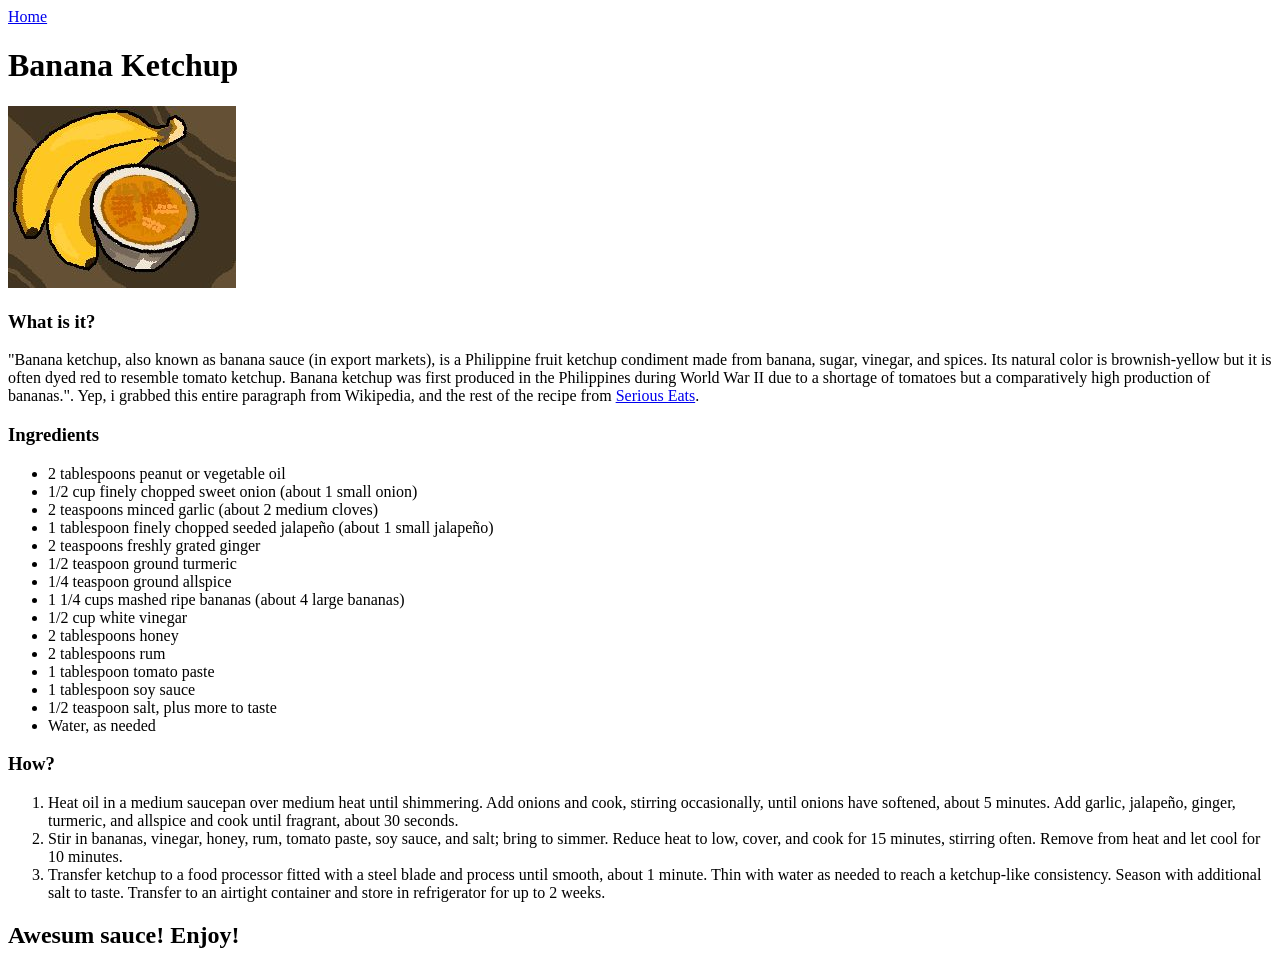
==== recipes/banana-ketchup.html @ 577e676f "All done!" ====
<!DOCTYPE html>
<html>
<head>
    <meta charset="UTF-8" />
    <title>Banana Ketchup</title>
</head>
<body>
    <a href="../index.html">Home</a>

    <h1>Banana Ketchup</h1>
    <img src="../images/bananaketchup.jpg">
    <h3>What is it?</h3>
    <p>"Banana ketchup, also known as banana sauce (in export markets), is a Philippine fruit ketchup condiment made from banana, sugar, vinegar, and spices. Its natural color is brownish-yellow but it is often dyed red to resemble tomato ketchup. Banana ketchup was first produced in the Philippines during World War II due to a shortage of tomatoes but a comparatively high production of bananas.". Yep, i grabbed this entire paragraph from Wikipedia, and the rest of the recipe from <a href="https://www.seriouseats.com/banana-ketchup-recipe" target="_blank" rel="noreferrer">Serious Eats</a>.</p>

    <h3>Ingredients</h3>
    <ul>
        <li>2 tablespoons peanut or vegetable oil</li>
        <li>1/2 cup finely chopped sweet onion (about 1 small onion)</li>
        <li>2 teaspoons minced garlic (about 2 medium cloves)</li>
        <li>1 tablespoon finely chopped seeded jalapeño (about 1 small jalapeño)</li>
        <li>2 teaspoons freshly grated ginger</li>
        <li>1/2 teaspoon ground turmeric</li>
        <li>1/4 teaspoon ground allspice</li>
        <li>1 1/4 cups mashed ripe bananas (about 4 large bananas)</li>
        <li>1/2 cup white vinegar</li>
        <li>2 tablespoons honey</li>
        <li>2 tablespoons rum</li>
        <li>1 tablespoon tomato paste</li>
        <li>1 tablespoon soy sauce</li>
        <li>1/2 teaspoon salt, plus more to taste</li>
        <li>Water, as needed</li>
    </ul>

    <h3>How?</h3>
    <ol>
        <li>Heat oil in a medium saucepan over medium heat until shimmering. Add onions and cook, stirring occasionally, until onions have softened, about 5 minutes. Add garlic, jalapeño, ginger, turmeric, and allspice and cook until fragrant, about 30 seconds.</li>
        <li>Stir in bananas, vinegar, honey, rum, tomato paste, soy sauce, and salt; bring to simmer. Reduce heat to low, cover, and cook for 15 minutes, stirring often. Remove from heat and let cool for 10 minutes.</li>
        <li>Transfer ketchup to a food processor fitted with a steel blade and process until smooth, about 1 minute. Thin with water as needed to reach a ketchup-like consistency. Season with additional salt to taste. Transfer to an airtight container and store in refrigerator for up to 2 weeks.</li>
    </ol>

    <h2>Awesum sauce! Enjoy!</h2>
</body>
</html>
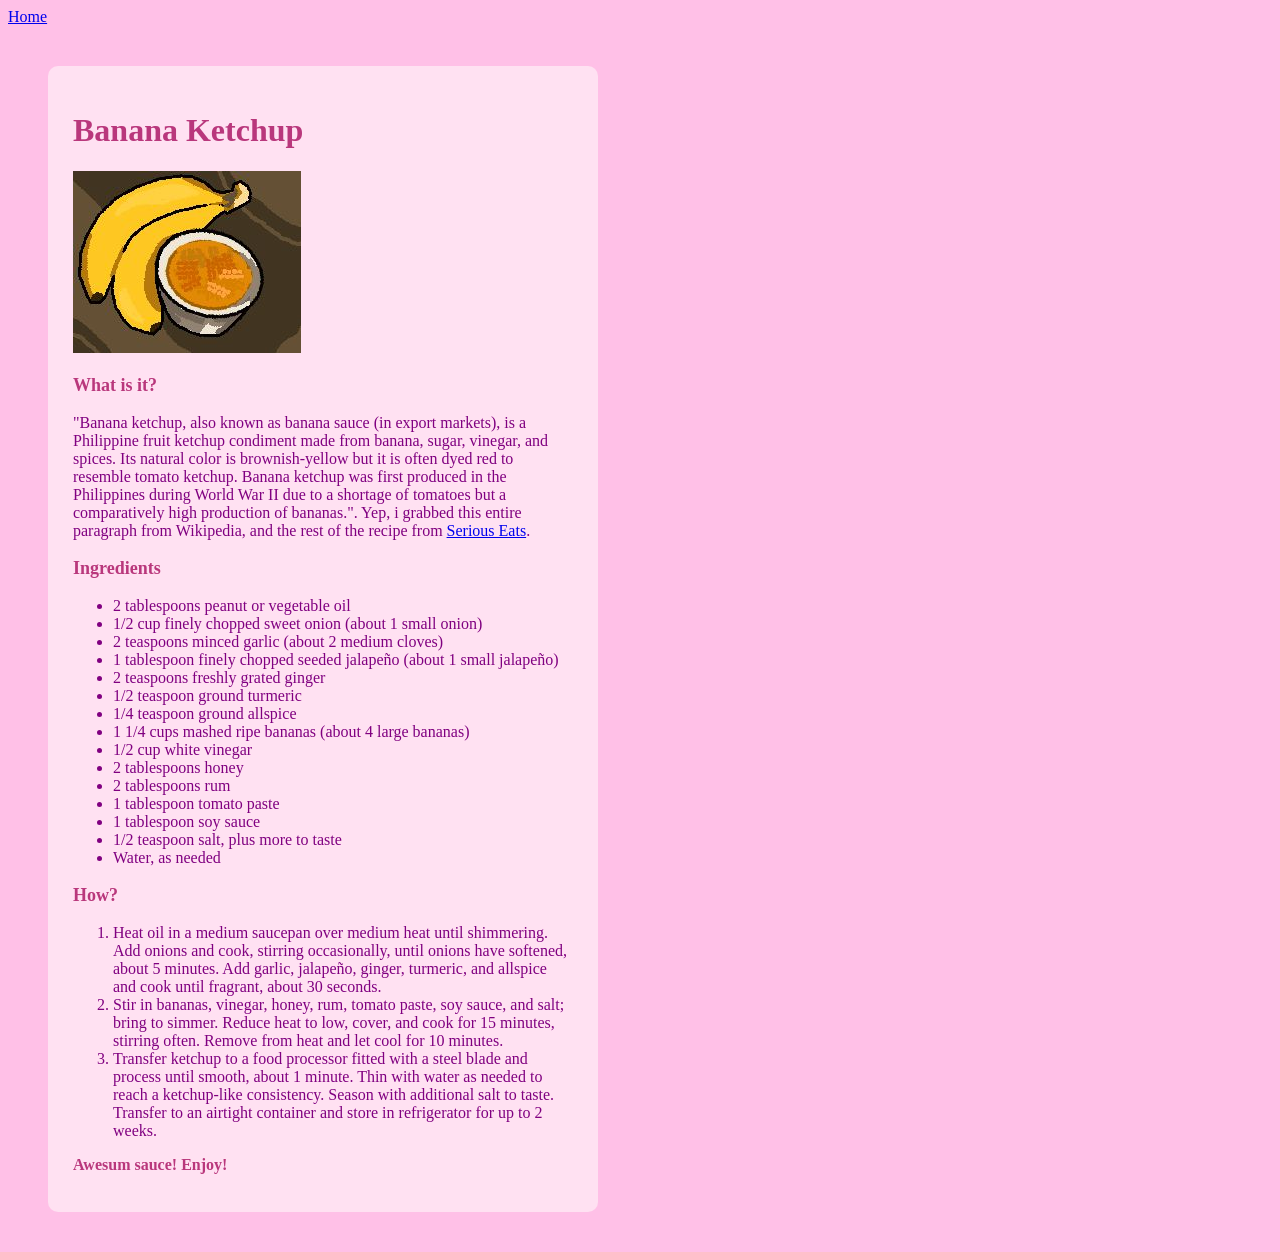
==== commit d2fba334: "Now the other pages are styled too! <3" ====
--- a/recipes/banana-ketchup.html
+++ b/recipes/banana-ketchup.html
@@ -3,10 +3,43 @@
 <head>
     <meta charset="UTF-8" />
     <title>Banana Ketchup</title>
+    <style>
+        body {
+    background-color: rgb(255, 192, 231);
+    padding: 50px white;
+    }
+
+    p, ol, ul {
+        font-family: cursive;
+        color: purple
+    }
+        h1, h2, h3 {
+    font-weight: bold;
+    font-family: cursive;
+    color: rgb(185, 55, 124);
+    }
+        h1 {
+            font-size: xx-large;
+        }
+        h2 {
+            font-size: medium;
+        }
+        h3 {
+            font-size: large;
+    }
+    .card {
+    width: 500px;
+  background: rgb(255, 225, 242);
+  margin: 40px;
+  padding: 25px;
+  border-radius: 10px;
+    }
+    </style>
 </head>
 <body>
     <a href="../index.html">Home</a>
 
+    <div class="card">
     <h1>Banana Ketchup</h1>
     <img src="../images/bananaketchup.jpg">
     <h3>What is it?</h3>
@@ -39,5 +72,6 @@
     </ol>
 
     <h2>Awesum sauce! Enjoy!</h2>
+    </div>
 </body>
 </html>
